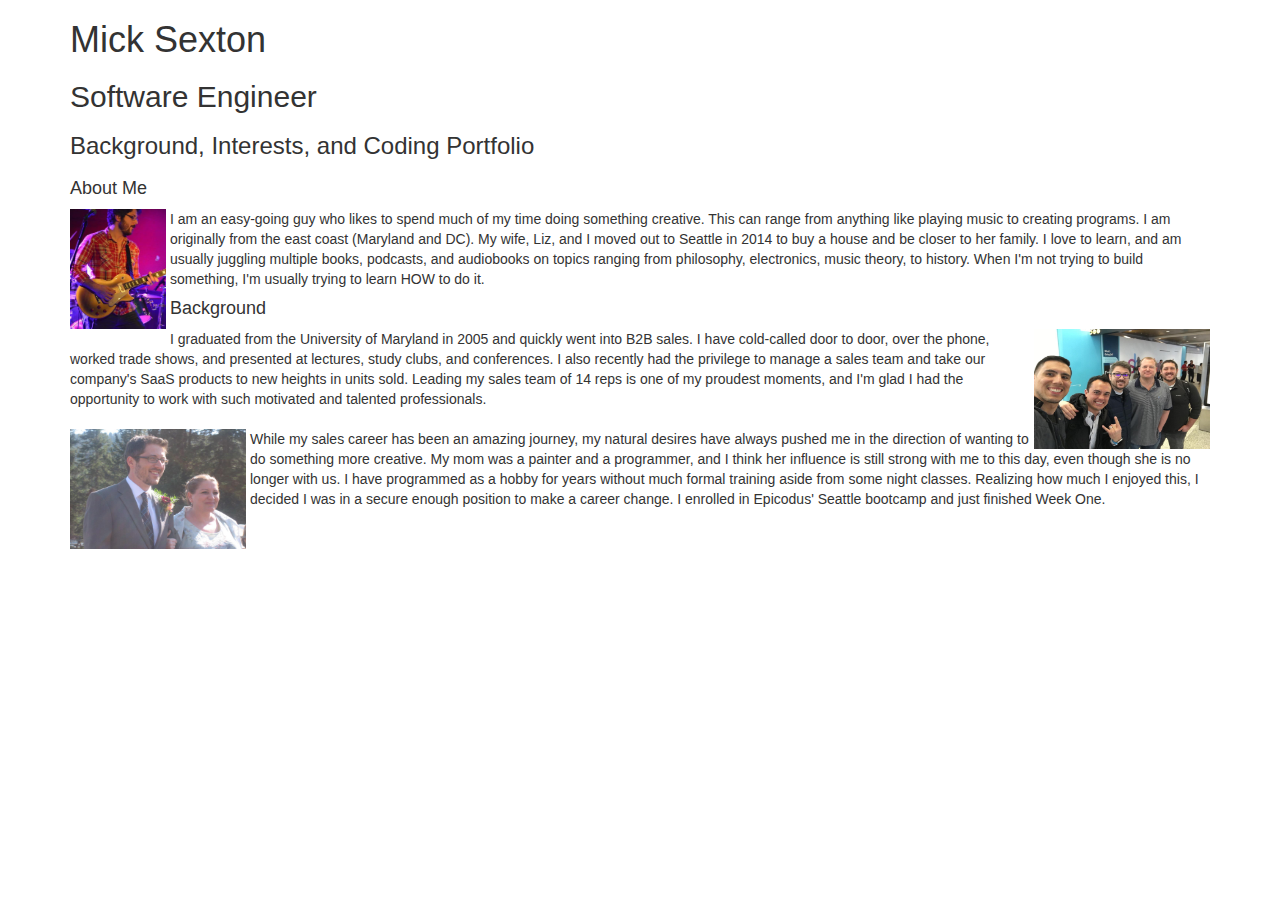
==== portfolio.html @ 5c14593e "Add HTML content for About Me and Background as well as some images" ====
<!DOCTYPE html>
<html>
  <head>
    <title>Mick Sexton, Software Engineer</title>
    <link href="css/bootstrap.css" rel="stylesheet" type="text/css">
    <link href="css/styles.css" rel="stylesheet" type="text/css">
  </head>
  <body>
    <div class="container">
      <h1>Mick Sexton</h1>
      <h2>Software Engineer</h2>
      <h3>Background, Interests, and Coding Portfolio</h3>

      <h4>About Me</h4>
      <img id="pic_personal" src="img/music.jpg" alt="Photo of Mick Sexton">
      <p>I am an easy-going guy who likes to spend much of my time doing something creative. This can range from anything like playing music to creating programs. I am originally from the east coast (Maryland and DC). My wife, Liz, and I moved out to Seattle in 2014 to buy a house and be closer to her family. I love to learn, and am usually juggling multiple books, podcasts, and audiobooks on topics ranging from philosophy, electronics, music theory, to history. When I'm not trying to build something, I'm usually trying to learn HOW to do it.</p>

      <h4>Background</h4>
      <img id="pic_salesteam" src="img/salesteam.jpg" alt="Photo of Mick and Sales Team">
      <p>I graduated from the University of Maryland in 2005 and quickly went into B2B sales. I have cold-called door to door, over the phone, worked trade shows, and presented at lectures, study clubs, and conferences. I also recently had the privilege to manage a sales team and take our company's SaaS products to new heights in units sold. Leading my sales team of 14 reps is one of my proudest moments, and I'm glad I had the opportunity to work with such motivated and talented professionals.<br><br><img id="pic_mom" src="img/mom.jpg" alt="Photo of Mick and his Mom">While my sales career has been an amazing journey, my natural desires have always pushed me in the direction of wanting to do something more creative. My mom was a painter and a programmer, and I think her influence is still strong with me to this day, even though she is no longer with us. I have programmed as a hobby for years without much formal training aside from some night classes. Realizing how much I enjoyed this, I decided I was in a secure enough position to make a career change. I enrolled in Epicodus' Seattle bootcamp and just finished Week One.</p>


    </div>
  </body>
</html>
---- css/styles.css ----
#pic_personal {
  width: 100px;
  height: 120px;
  float: left;
  padding-right: 4px;
}

#pic_salesteam {
  width: 180px;
  height: 120px;
  float: right;
  padding-left: 4px;
}

#pic_mom {
  width: 180px;
  height: 120px;
  float: left;
  padding-right: 4px;
}

h3 {
  padding-bottom: 10px;
}
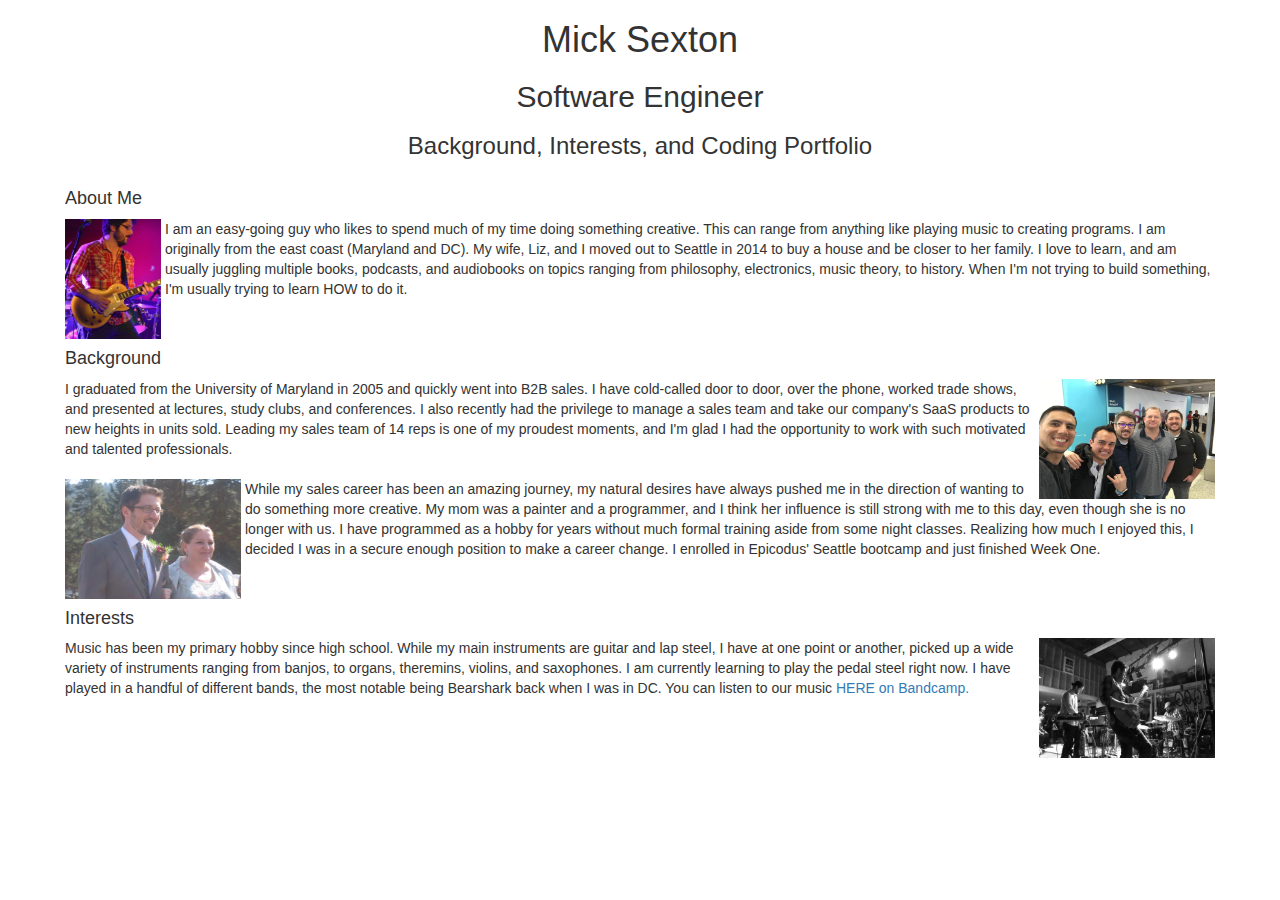
==== commit 4a9acb3e: "Add more classes and ID's for padding and formatting" ====
--- a/portfolio.html
+++ b/portfolio.html
@@ -11,14 +11,22 @@
       <h2>Software Engineer</h2>
       <h3>Background, Interests, and Coding Portfolio</h3>
 
+      <div class="row">
       <h4>About Me</h4>
       <img id="pic_personal" src="img/music.jpg" alt="Photo of Mick Sexton">
       <p>I am an easy-going guy who likes to spend much of my time doing something creative. This can range from anything like playing music to creating programs. I am originally from the east coast (Maryland and DC). My wife, Liz, and I moved out to Seattle in 2014 to buy a house and be closer to her family. I love to learn, and am usually juggling multiple books, podcasts, and audiobooks on topics ranging from philosophy, electronics, music theory, to history. When I'm not trying to build something, I'm usually trying to learn HOW to do it.</p>
+      </div>
 
+      <div class="row">
       <h4>Background</h4>
       <img id="pic_salesteam" src="img/salesteam.jpg" alt="Photo of Mick and Sales Team">
       <p>I graduated from the University of Maryland in 2005 and quickly went into B2B sales. I have cold-called door to door, over the phone, worked trade shows, and presented at lectures, study clubs, and conferences. I also recently had the privilege to manage a sales team and take our company's SaaS products to new heights in units sold. Leading my sales team of 14 reps is one of my proudest moments, and I'm glad I had the opportunity to work with such motivated and talented professionals.<br><br><img id="pic_mom" src="img/mom.jpg" alt="Photo of Mick and his Mom">While my sales career has been an amazing journey, my natural desires have always pushed me in the direction of wanting to do something more creative. My mom was a painter and a programmer, and I think her influence is still strong with me to this day, even though she is no longer with us. I have programmed as a hobby for years without much formal training aside from some night classes. Realizing how much I enjoyed this, I decided I was in a secure enough position to make a career change. I enrolled in Epicodus' Seattle bootcamp and just finished Week One.</p>
+      </div>
 
+      <div class="row">
+      <h4>Interests</h4>
+      <p><img id="pic_bearshark" src="img/bearshark.jpg" alt="Photo of the band, Bearshark">Music has been my primary hobby since high school. While my main instruments are guitar and lap steel, I have at one point or another, picked up a wide variety of instruments ranging from banjos, to organs, theremins, violins, and saxophones. I am currently learning to play the pedal steel right now. I have played in a handful of different bands, the most notable being Bearshark back when I was in DC. You can listen to our music <a href="https://bearshark.bandcamp.com/album/canyonlands" target="_blank">HERE on Bandcamp.</a>
+      </div>
 
     </div>
   </body>
--- a/css/styles.css
+++ b/css/styles.css
@@ -19,6 +19,27 @@
   padding-right: 4px;
 }
 
+#pic_bearshark {
+  width: 180px;
+  height: 120px;
+  float: right;
+  padding-left: 4px;
+}
+
+.row {
+  padding-left: 10px;
+  padding-right: 10px;
+}
+
+h1 {
+  text-align: center;
+}
+
+h2 {
+  text-align: center;
+}
+
 h3 {
+  text-align: center;
   padding-bottom: 10px;
 }
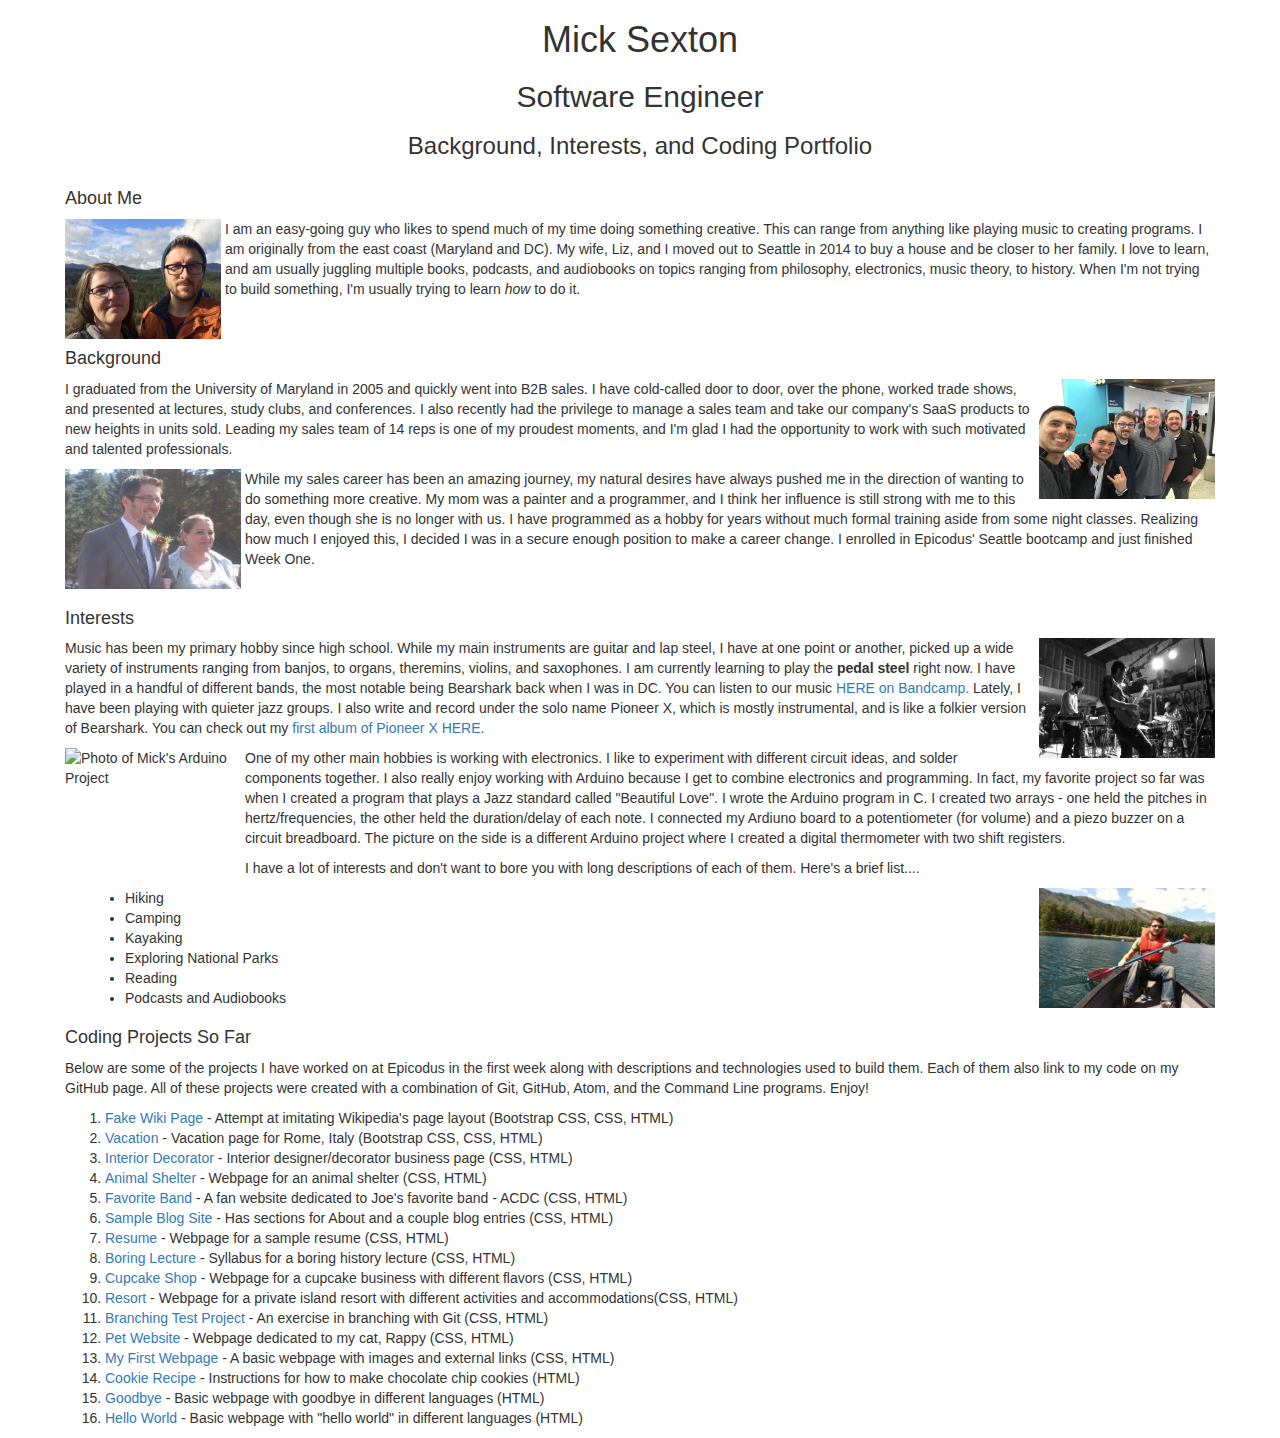
==== commit 7ad7a1f1: "Add Coding projects with links and descriptions" ====
--- a/portfolio.html
+++ b/portfolio.html
@@ -1,33 +1,66 @@
-<!DOCTYPE html>
-<html>
-  <head>
-    <title>Mick Sexton, Software Engineer</title>
-    <link href="css/bootstrap.css" rel="stylesheet" type="text/css">
-    <link href="css/styles.css" rel="stylesheet" type="text/css">
-  </head>
-  <body>
-    <div class="container">
-      <h1>Mick Sexton</h1>
-      <h2>Software Engineer</h2>
-      <h3>Background, Interests, and Coding Portfolio</h3>
+  <!DOCTYPE html>
+  <html>
+    <head>
+      <title>Mick Sexton, Software Engineer</title>
+      <link href="css/bootstrap.css" rel="stylesheet" type="text/css">
+      <link href="css/styles.css" rel="stylesheet" type="text/css">
+    </head>
+    <body>
+      <div class="container">
+        <h1>Mick Sexton</h1>
+        <h2>Software Engineer</h2>
+        <h3>Background, Interests, and Coding Portfolio</h3>
 
-      <div class="row">
-      <h4>About Me</h4>
-      <img id="pic_personal" src="img/music.jpg" alt="Photo of Mick Sexton">
-      <p>I am an easy-going guy who likes to spend much of my time doing something creative. This can range from anything like playing music to creating programs. I am originally from the east coast (Maryland and DC). My wife, Liz, and I moved out to Seattle in 2014 to buy a house and be closer to her family. I love to learn, and am usually juggling multiple books, podcasts, and audiobooks on topics ranging from philosophy, electronics, music theory, to history. When I'm not trying to build something, I'm usually trying to learn HOW to do it.</p>
+        <div class="row">
+        <h4>About Me</h4>
+        <img id="pic_family" src="img/family.jpg" alt="Photo of Mick and Liz">
+        <p>I am an easy-going guy who likes to spend much of my time doing something creative. This can range from anything like playing music to creating programs. I am originally from the east coast (Maryland and DC). My wife, Liz, and I moved out to Seattle in 2014 to buy a house and be closer to her family. I love to learn, and am usually juggling multiple books, podcasts, and audiobooks on topics ranging from philosophy, electronics, music theory, to history. When I'm not trying to build something, I'm usually trying to learn <em>how</em> to do it.</p><br>
+        </div>
+
+        <div class="row">
+        <h4>Background</h4>
+        <img id="pic_salesteam" src="img/salesteam.jpg" alt="Photo of Mick and Sales Team">
+        <p>I graduated from the University of Maryland in 2005 and quickly went into B2B sales. I have cold-called door to door, over the phone, worked trade shows, and presented at lectures, study clubs, and conferences. I also recently had the privilege to manage a sales team and take our company's SaaS products to new heights in units sold. Leading my sales team of 14 reps is one of my proudest moments, and I'm glad I had the opportunity to work with such motivated and talented professionals.</p><p><img id="pic_mom" src="img/mom.jpg" alt="Photo of Mick and his Mom">While my sales career has been an amazing journey, my natural desires have always pushed me in the direction of wanting to do something more creative. My mom was a painter and a programmer, and I think her influence is still strong with me to this day, even though she is no longer with us. I have programmed as a hobby for years without much formal training aside from some night classes. Realizing how much I enjoyed this, I decided I was in a secure enough position to make a career change. I enrolled in Epicodus' Seattle bootcamp and just finished Week One.</p><br>
+        </div>
+
+        <div class="row">
+        <h4>Interests</h4>
+        <p><img id="pic_bearshark" src="img/bearshark.jpg" alt="Photo of the band, Bearshark">Music has been my primary hobby since high school. While my main instruments are guitar and lap steel, I have at one point or another, picked up a wide variety of instruments ranging from banjos, to organs, theremins, violins, and saxophones. I am currently learning to play the <strong>pedal steel</strong> right now. I have played in a handful of different bands, the most notable being Bearshark back when I was in DC. You can listen to our music <a href="https://bearshark.bandcamp.com/album/canyonlands" target="_blank">HERE on Bandcamp.</a> Lately, I have been playing with quieter jazz groups. I also write and record under the solo name Pioneer X, which is mostly instrumental, and is like a folkier version of Bearshark. You can check out my <a href="https://pioneerx.bandcamp.com/releases" target="_blank">first album of Pioneer X HERE.</a></p>
+        <p><img id="pic_arduino" src="img/arduino1.jpg" alt="Photo of Mick's Arduino Project">One of my other main hobbies is working with electronics. I like to experiment with different circuit ideas, and solder components together. I also really enjoy working with Arduino because I get to combine electronics and programming. In fact, my favorite project so far was when I created a program that plays a Jazz standard called "Beautiful Love". I wrote the Arduino program in C. I created two arrays - one held the pitches in hertz/frequencies, the other held the duration/delay of each note. I connected my Ardiuno board to a potentiometer (for volume) and a piezo buzzer on a circuit breadboard. The picture on the side is a different Arduino project where I created a digital thermometer with two shift registers.</p>
+        <p>I have a lot of interests and don't want to bore you with long descriptions of each of them. Here's a brief list....</p>
+        <img id="pic_canoe" src="img/canoe.jpg" alt="Photo of Mick Canoeing in Glacier National Park">
+        <ul>
+          <li>Hiking</li>
+          <li>Camping</li>
+          <li>Kayaking</li>
+          <li>Exploring National Parks</li>
+          <li>Reading</li>
+          <li>Podcasts and Audiobooks</li>
+        </ul>
+        </div>
+
+        <div class="row">
+        <h4>Coding Projects So Far</h4>
+        <p>Below are some of the projects I have worked on at Epicodus in the first week along with descriptions and technologies used to build them. Each of them also link to my code on my GitHub page. All of these projects were created with a combination of Git, GitHub, Atom, and the Command Line programs. Enjoy!</p>
+        <ol>
+          <li><a href="https://github.com/PioneerX1/fakewiki" target="_blank">Fake Wiki Page</a> - Attempt at imitating Wikipedia's page layout (Bootstrap CSS, CSS, HTML)</li>
+          <li><a href="https://github.com/PioneerX1/vacation" target="_blank">Vacation</a> - Vacation page for Rome, Italy (Bootstrap CSS, CSS, HTML)</li>
+          <li><a href="https://github.com/PioneerX1/decorator" target="_blank">Interior Decorator</a> - Interior designer/decorator business page (CSS, HTML)</li>
+          <li><a href="https://github.com/PioneerX1/animal-shelter" target="_blank">Animal Shelter</a> - Webpage for an animal shelter (CSS, HTML)</li>
+          <li><a href="https://github.com/PioneerX1/favorite-band" target="_blank">Favorite Band</a> - A fan website dedicated to Joe's favorite band - ACDC (CSS, HTML)</li>
+          <li><a href="https://github.com/PioneerX1/blogging-site" target="_blank">Sample Blog Site</a> - Has sections for About and a couple blog entries (CSS, HTML)</li>
+          <li><a href="https://github.com/PioneerX1/resume" target="_blank">Resume</a> - Webpage for a sample resume (CSS, HTML)</li>
+          <li><a href="https://github.com/PioneerX1/boring-lecture" target="_blank">Boring Lecture</a> - Syllabus for a boring history lecture (CSS, HTML)</li>
+          <li><a href="https://github.com/PioneerX1/cupcakeshop" target="_blank">Cupcake Shop</a> - Webpage for a cupcake business with different flavors (CSS, HTML)</li>
+          <li><a href="https://github.com/PioneerX1/resort" target="_blank">Resort</a> - Webpage for a private island resort with different activities and accommodations(CSS, HTML)</li>
+          <li><a href="https://github.com/PioneerX1/branching-test-project" target="_blank">Branching Test Project</a> - An exercise in branching with Git (CSS, HTML)</li>
+          <li><a href="https://github.com/PioneerX1/pet-website" target="_blank">Pet Website</a> - Webpage dedicated to my cat, Rappy (CSS, HTML)</li>
+          <li><a href="https://github.com/PioneerX1/my-first-webpage" target="_blank">My First Webpage</a> - A basic webpage with images and external links (CSS, HTML)</li>
+          <li><a href="https://github.com/PioneerX1/cookie-recipe" target="_blank">Cookie Recipe</a> - Instructions for how to make chocolate chip cookies (HTML)</li>
+          <li><a href="https://github.com/PioneerX1/goodbye" target="_blank">Goodbye</a> - Basic webpage with goodbye in different languages (HTML)</li>
+          <li><a href="https://github.com/PioneerX1/hello-world" target="_blank">Hello World</a> - Basic webpage with "hello world" in different languages (HTML)</li>
+        </ol>
       </div>
-
-      <div class="row">
-      <h4>Background</h4>
-      <img id="pic_salesteam" src="img/salesteam.jpg" alt="Photo of Mick and Sales Team">
-      <p>I graduated from the University of Maryland in 2005 and quickly went into B2B sales. I have cold-called door to door, over the phone, worked trade shows, and presented at lectures, study clubs, and conferences. I also recently had the privilege to manage a sales team and take our company's SaaS products to new heights in units sold. Leading my sales team of 14 reps is one of my proudest moments, and I'm glad I had the opportunity to work with such motivated and talented professionals.<br><br><img id="pic_mom" src="img/mom.jpg" alt="Photo of Mick and his Mom">While my sales career has been an amazing journey, my natural desires have always pushed me in the direction of wanting to do something more creative. My mom was a painter and a programmer, and I think her influence is still strong with me to this day, even though she is no longer with us. I have programmed as a hobby for years without much formal training aside from some night classes. Realizing how much I enjoyed this, I decided I was in a secure enough position to make a career change. I enrolled in Epicodus' Seattle bootcamp and just finished Week One.</p>
       </div>
-
-      <div class="row">
-      <h4>Interests</h4>
-      <p><img id="pic_bearshark" src="img/bearshark.jpg" alt="Photo of the band, Bearshark">Music has been my primary hobby since high school. While my main instruments are guitar and lap steel, I have at one point or another, picked up a wide variety of instruments ranging from banjos, to organs, theremins, violins, and saxophones. I am currently learning to play the pedal steel right now. I have played in a handful of different bands, the most notable being Bearshark back when I was in DC. You can listen to our music <a href="https://bearshark.bandcamp.com/album/canyonlands" target="_blank">HERE on Bandcamp.</a>
-      </div>
-
-    </div>
-  </body>
-</html>
+    </body>
+  </html>
--- a/css/styles.css
+++ b/css/styles.css
@@ -1,5 +1,5 @@
-#pic_personal {
-  width: 100px;
+#pic_family {
+  width: 160px;
   height: 120px;
   float: left;
   padding-right: 4px;
@@ -26,6 +26,20 @@
   padding-left: 4px;
 }
 
+#pic_arduino {
+  width: 180px;
+  height: 120px;
+  float: left;
+  padding-right: 4px;
+}
+
+#pic_canoe {
+  width: 180px;
+  height: 120px;
+  float: right;
+  padding-left: 4px;
+}
+
 .row {
   padding-left: 10px;
   padding-right: 10px;
@@ -43,3 +57,7 @@
   text-align: center;
   padding-bottom: 10px;
 }
+
+ul {
+  padding-left: 60px;
+}
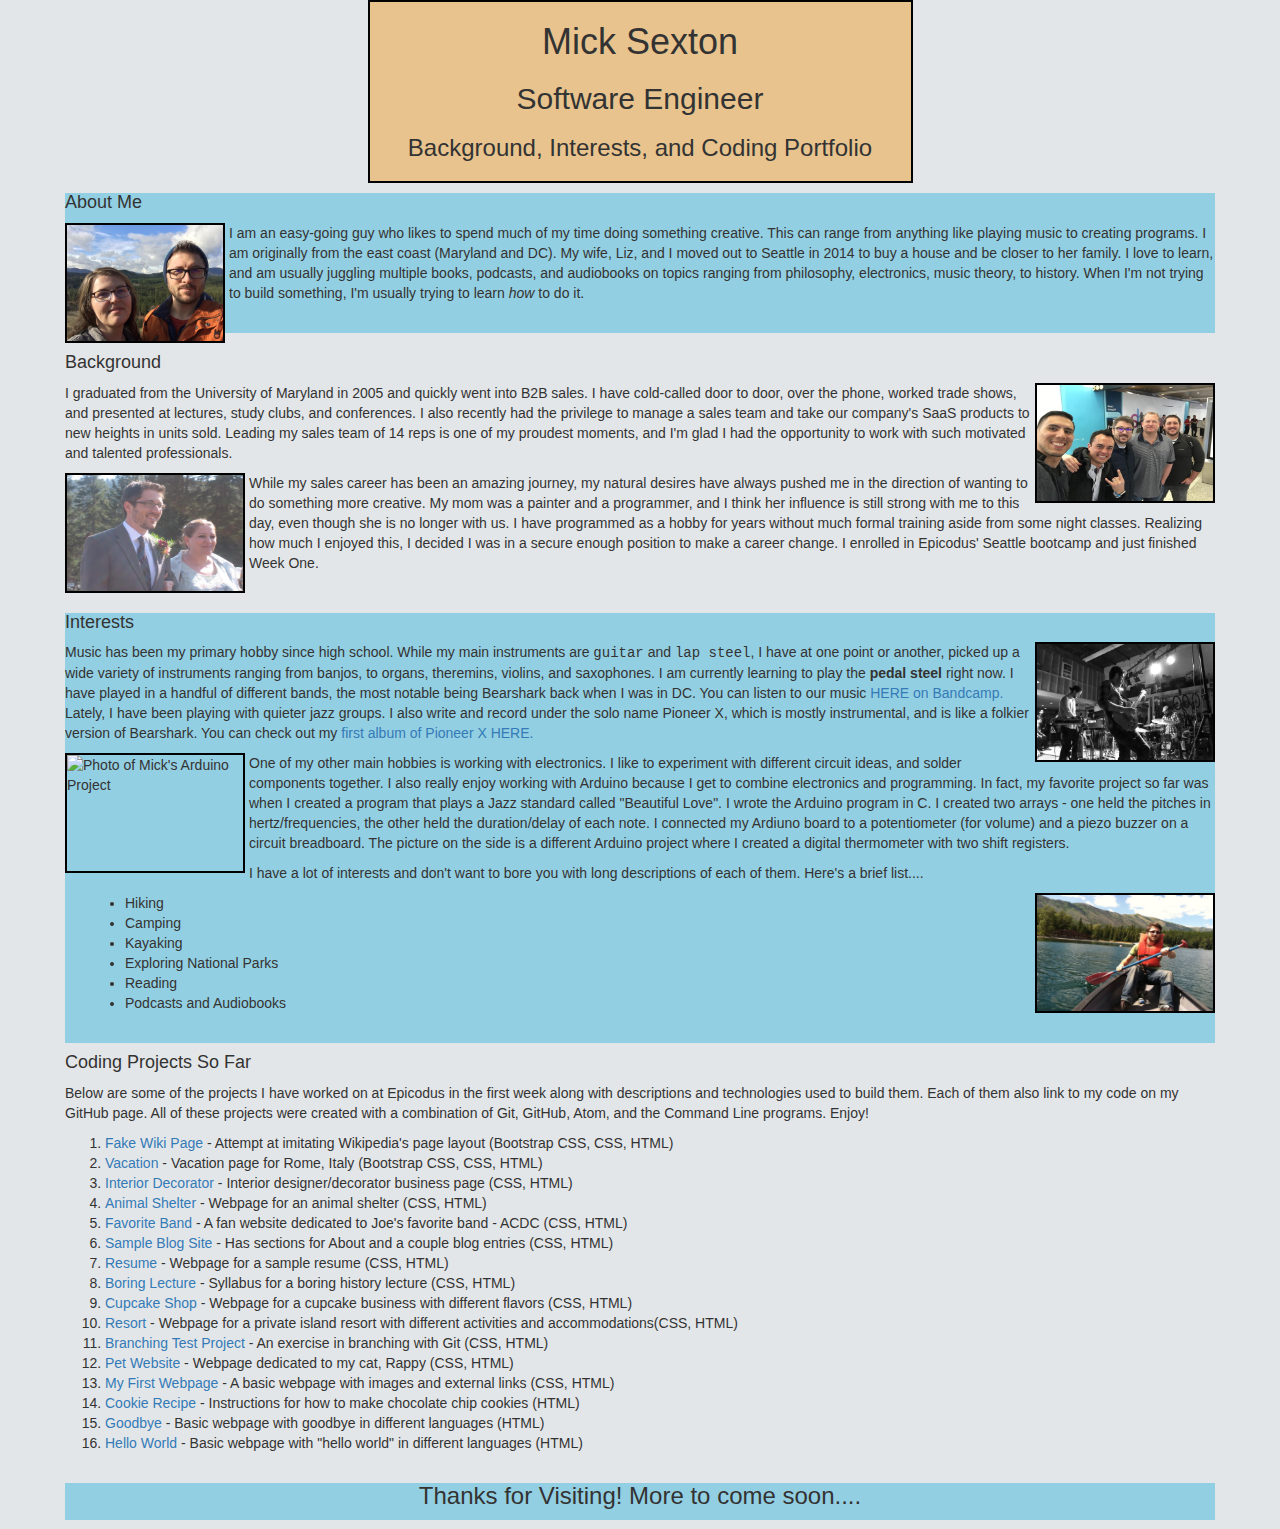
==== commit 41458567: "Add more styling on background colors and a completed README.md file" ====
--- a/portfolio.html
+++ b/portfolio.html
@@ -1,45 +1,58 @@
-  <!DOCTYPE html>
-  <html>
-    <head>
-      <title>Mick Sexton, Software Engineer</title>
-      <link href="css/bootstrap.css" rel="stylesheet" type="text/css">
-      <link href="css/styles.css" rel="stylesheet" type="text/css">
-    </head>
-    <body>
-      <div class="container">
-        <h1>Mick Sexton</h1>
-        <h2>Software Engineer</h2>
-        <h3>Background, Interests, and Coding Portfolio</h3>
+<!DOCTYPE html>
+<html>
+  <head>
+    <title>Mick Sexton, Software Engineer</title>
+    <link href="css/bootstrap.css" rel="stylesheet" type="text/css">
+    <link href="css/styles.css" rel="stylesheet" type="text/css">
+  </head>
+  <body>
+    <div class="container">
+      <div class="row">
+        <div class="col-md-3"></div>
+        <div class="col-md-6">
+          <div class="box">
+            <h1>Mick Sexton</h1>
+            <h2>Software Engineer</h2>
+            <h3>Background, Interests, and Coding Portfolio</h3>
+          </div>
+        </div>
+        <div class="col-md-3"></div>
+      </div>
 
-        <div class="row">
-        <h4>About Me</h4>
-        <img id="pic_family" src="img/family.jpg" alt="Photo of Mick and Liz">
-        <p>I am an easy-going guy who likes to spend much of my time doing something creative. This can range from anything like playing music to creating programs. I am originally from the east coast (Maryland and DC). My wife, Liz, and I moved out to Seattle in 2014 to buy a house and be closer to her family. I love to learn, and am usually juggling multiple books, podcasts, and audiobooks on topics ranging from philosophy, electronics, music theory, to history. When I'm not trying to build something, I'm usually trying to learn <em>how</em> to do it.</p><br>
+      <div class="row">
+        <div class="contrast">
+          <h4>About Me</h4>
+          <img id="pic_family" src="img/family.jpg" alt="Photo of Mick and Liz">
+          <p>I am an easy-going guy who likes to spend much of my time doing something creative. This can range from anything like playing music to creating programs. I am originally from the east coast (Maryland and DC). My wife, Liz, and I moved out to Seattle in 2014 to buy a house and be closer to her family. I love to learn, and am usually juggling multiple books, podcasts, and audiobooks on topics ranging from philosophy, electronics, music theory, to history. When I'm not trying to build something, I'm usually trying to learn <em>how</em> to do it.</p><br>
         </div>
+      </div>
 
-        <div class="row">
+
+      <div class="row">
         <h4>Background</h4>
         <img id="pic_salesteam" src="img/salesteam.jpg" alt="Photo of Mick and Sales Team">
         <p>I graduated from the University of Maryland in 2005 and quickly went into B2B sales. I have cold-called door to door, over the phone, worked trade shows, and presented at lectures, study clubs, and conferences. I also recently had the privilege to manage a sales team and take our company's SaaS products to new heights in units sold. Leading my sales team of 14 reps is one of my proudest moments, and I'm glad I had the opportunity to work with such motivated and talented professionals.</p><p><img id="pic_mom" src="img/mom.jpg" alt="Photo of Mick and his Mom">While my sales career has been an amazing journey, my natural desires have always pushed me in the direction of wanting to do something more creative. My mom was a painter and a programmer, and I think her influence is still strong with me to this day, even though she is no longer with us. I have programmed as a hobby for years without much formal training aside from some night classes. Realizing how much I enjoyed this, I decided I was in a secure enough position to make a career change. I enrolled in Epicodus' Seattle bootcamp and just finished Week One.</p><br>
+      </div>
+
+      <div class="row">
+        <div class="contrast">
+          <h4>Interests</h4>
+          <p><img id="pic_bearshark" src="img/bearshark.jpg" alt="Photo of the band, Bearshark">Music has been my primary hobby since high school. While my main instruments are <span class="emphasize">guitar</span> and <span class="emphasize">lap steel</span>, I have at one point or another, picked up a wide variety of instruments ranging from banjos, to organs, theremins, violins, and saxophones. I am currently learning to play the <strong>pedal steel</strong> right now. I have played in a handful of different bands, the most notable being Bearshark back when I was in DC. You can listen to our music <a href="https://bearshark.bandcamp.com/album/canyonlands" target="_blank">HERE on Bandcamp.</a> Lately, I have been playing with quieter jazz groups. I also write and record under the solo name Pioneer X, which is mostly instrumental, and is like a folkier version of Bearshark. You can check out my <a href="https://pioneerx.bandcamp.com/releases" target="_blank">first album of Pioneer X HERE.</a></p>
+          <p><img id="pic_arduino" src="img/arduino1.jpg" alt="Photo of Mick's Arduino Project">One of my other main hobbies is working with electronics. I like to experiment with different circuit ideas, and solder components together. I also really enjoy working with Arduino because I get to combine electronics and programming. In fact, my favorite project so far was when I created a program that plays a Jazz standard called "Beautiful Love". I wrote the Arduino program in C. I created two arrays - one held the pitches in hertz/frequencies, the other held the duration/delay of each note. I connected my Ardiuno board to a potentiometer (for volume) and a piezo buzzer on a circuit breadboard. The picture on the side is a different Arduino project where I created a digital thermometer with two shift registers.</p>
+          <p>I have a lot of interests and don't want to bore you with long descriptions of each of them. Here's a brief list....</p>
+          <img id="pic_canoe" src="img/canoe.jpg" alt="Photo of Mick Canoeing in Glacier National Park">
+          <ul>
+            <li>Hiking</li>
+            <li>Camping</li>
+            <li>Kayaking</li>
+            <li>Exploring National Parks</li>
+            <li>Reading</li>
+            <li>Podcasts and Audiobooks</li>
+          </ul><br>
         </div>
+      </div>
 
-        <div class="row">
-        <h4>Interests</h4>
-        <p><img id="pic_bearshark" src="img/bearshark.jpg" alt="Photo of the band, Bearshark">Music has been my primary hobby since high school. While my main instruments are guitar and lap steel, I have at one point or another, picked up a wide variety of instruments ranging from banjos, to organs, theremins, violins, and saxophones. I am currently learning to play the <strong>pedal steel</strong> right now. I have played in a handful of different bands, the most notable being Bearshark back when I was in DC. You can listen to our music <a href="https://bearshark.bandcamp.com/album/canyonlands" target="_blank">HERE on Bandcamp.</a> Lately, I have been playing with quieter jazz groups. I also write and record under the solo name Pioneer X, which is mostly instrumental, and is like a folkier version of Bearshark. You can check out my <a href="https://pioneerx.bandcamp.com/releases" target="_blank">first album of Pioneer X HERE.</a></p>
-        <p><img id="pic_arduino" src="img/arduino1.jpg" alt="Photo of Mick's Arduino Project">One of my other main hobbies is working with electronics. I like to experiment with different circuit ideas, and solder components together. I also really enjoy working with Arduino because I get to combine electronics and programming. In fact, my favorite project so far was when I created a program that plays a Jazz standard called "Beautiful Love". I wrote the Arduino program in C. I created two arrays - one held the pitches in hertz/frequencies, the other held the duration/delay of each note. I connected my Ardiuno board to a potentiometer (for volume) and a piezo buzzer on a circuit breadboard. The picture on the side is a different Arduino project where I created a digital thermometer with two shift registers.</p>
-        <p>I have a lot of interests and don't want to bore you with long descriptions of each of them. Here's a brief list....</p>
-        <img id="pic_canoe" src="img/canoe.jpg" alt="Photo of Mick Canoeing in Glacier National Park">
-        <ul>
-          <li>Hiking</li>
-          <li>Camping</li>
-          <li>Kayaking</li>
-          <li>Exploring National Parks</li>
-          <li>Reading</li>
-          <li>Podcasts and Audiobooks</li>
-        </ul>
-        </div>
-
-        <div class="row">
+      <div class="row">
         <h4>Coding Projects So Far</h4>
         <p>Below are some of the projects I have worked on at Epicodus in the first week along with descriptions and technologies used to build them. Each of them also link to my code on my GitHub page. All of these projects were created with a combination of Git, GitHub, Atom, and the Command Line programs. Enjoy!</p>
         <ol>
@@ -61,6 +74,13 @@
           <li><a href="https://github.com/PioneerX1/hello-world" target="_blank">Hello World</a> - Basic webpage with "hello world" in different languages (HTML)</li>
         </ol>
       </div>
+
+      <div class="row">
+        <div class="contrast">
+          <h3>Thanks for Visiting! More to come soon....</h3>
+        </div>
       </div>
-    </body>
-  </html>
+
+    </div>
+  </body>
+</html>
--- a/css/styles.css
+++ b/css/styles.css
@@ -1,43 +1,66 @@
+body {
+  background-color: #e3e6e8;
+}
+
+img {
+  border: 2px solid black;
+}
+
 #pic_family {
   width: 160px;
   height: 120px;
   float: left;
-  padding-right: 4px;
+  margin-right: 4px;
 }
 
 #pic_salesteam {
   width: 180px;
   height: 120px;
   float: right;
-  padding-left: 4px;
+  margin-left: 4px;
 }
 
 #pic_mom {
   width: 180px;
   height: 120px;
   float: left;
-  padding-right: 4px;
+  margin-right: 4px;
 }
 
 #pic_bearshark {
   width: 180px;
   height: 120px;
   float: right;
-  padding-left: 4px;
+  margin-left: 4px;
 }
 
 #pic_arduino {
   width: 180px;
   height: 120px;
   float: left;
-  padding-right: 4px;
+  margin-right: 4px;
 }
 
 #pic_canoe {
   width: 180px;
   height: 120px;
   float: right;
-  padding-left: 4px;
+  margin-left: 4px;
+}
+
+.contrast {
+  background-color: #93cfe2;
+  margin-left: auto;
+  margin-right: auto;
+}
+
+.emphasize {
+  font-family: monospace;
+}
+
+.box {
+  border: 2px solid black;
+  background-color: #e8c38d;
 }
 
 .row {
